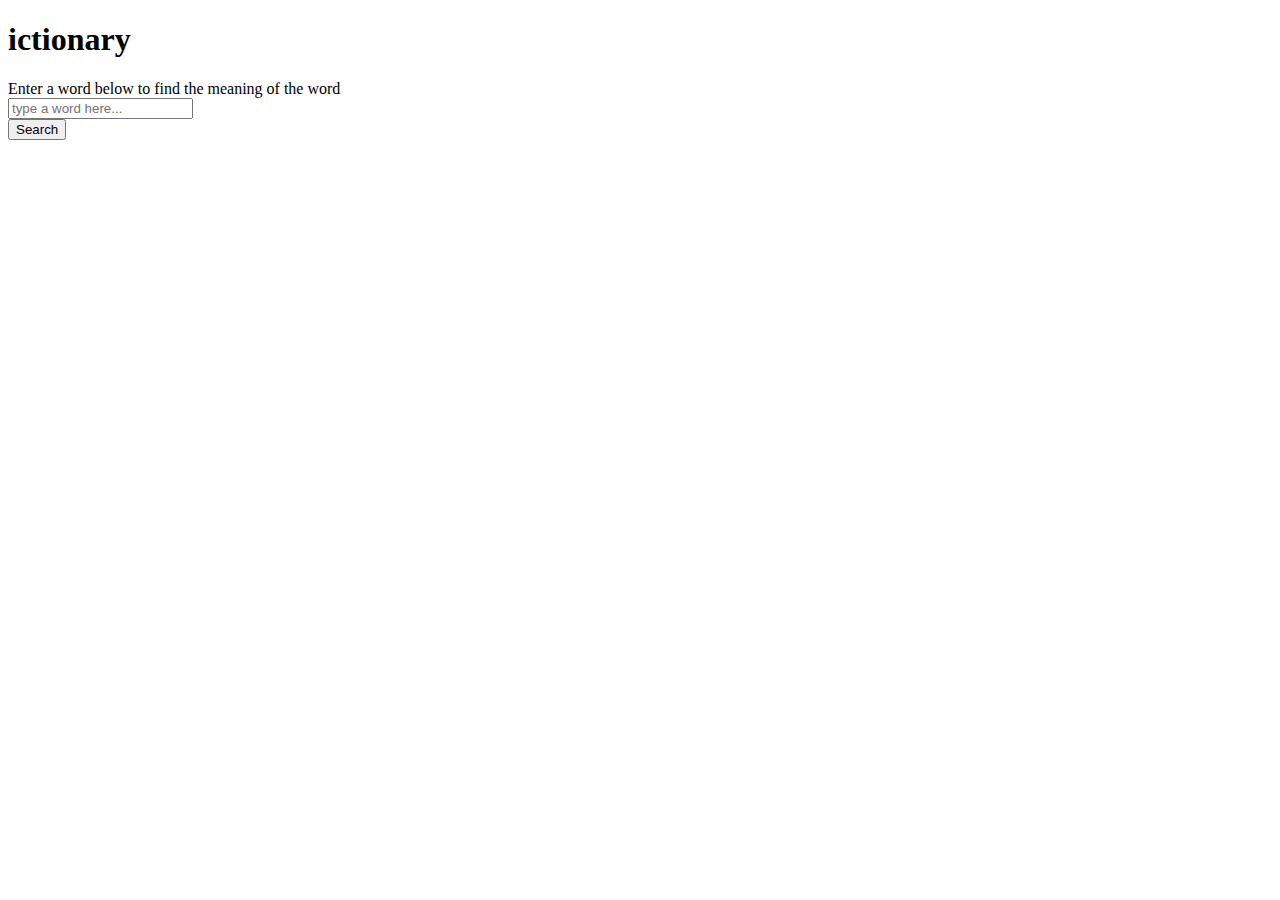
==== Day20/Task2/index.html @ f4084efe "Task" ====
<!DOCTYPE html>
<html lang="en">
  <head>
    <meta charset="UTF-8" />
    <meta name="viewport" content="width=device-width, initial-scale=1.0" />
    <title>Dictionary</title>

    <link
      href="https://cdn.jsdelivr.net/npm/bootstrap@5.3.2/dist/css/bootstrap.min.css"
      rel="stylesheet"
      integrity="sha384-T3c6CoIi6uLrA9TneNEoa7RxnatzjcDSCmG1MXxSR1GAsXEV/Dwwykc2MPK8M2HN"
      crossorigin="anonymous"
    />
    <link
      rel="stylesheet"
      href="https://cdnjs.cloudflare.com/ajax/libs/font-awesome/6.4.2/css/all.min.css"
      integrity="sha512-z3gLpd7yknf1YoNbCzqRKc4qyor8gaKU1qmn+CShxbuBusANI9QpRohGBreCFkKxLhei6S9CQXFEbbKuqLg0DA=="
      crossorigin="anonymous"
      referrerpolicy="no-referrer"
    />
  </head>
  <body>
    <div class="container mt-4">
      <h1><i class="fa-solid fa-d text-primary"></i>ictionary</h1>
      <label class="mb-2"
        >Enter a word below to find the meaning of the word</label
      >
      <div class="row">
        <div class="col-sm-8">
          <form id="dictform" class="form-inline">
            <div class="form-group">
              <input
                type="text"
                placeholder="type a word here..."
                class="form-control mb-2"
                id="wordinput"
              />
            </div>
          </form>
        </div>

        <div class="col-sm-4">
          <button
            type="submit"
            class="btn btn-primary mb-2 cursor-pointer"
            id="buttonSearch"
          >
            <i class="fa-solid fa-magnifying-glass"></i> Search
          </button>
        </div>
      </div>

      <div class="row">
        <div id="meaningforward" class="col-12 mt-4"></div>
      </div>
    </div>

    <script
      src="https://cdn.jsdelivr.net/npm/bootstrap@5.3.2/dist/js/bootstrap.bundle.min.js"
      integrity="sha384-C6RzsynM9kWDrMNeT87bh95OGNyZPhcTNXj1NW7RuBCsyN/o0jlpcV8Qyq46cDfL"
      crossorigin="anonymous"
    ></script>
    <script src="./script.js"></script>
    <style></style>
  </body>
</html>
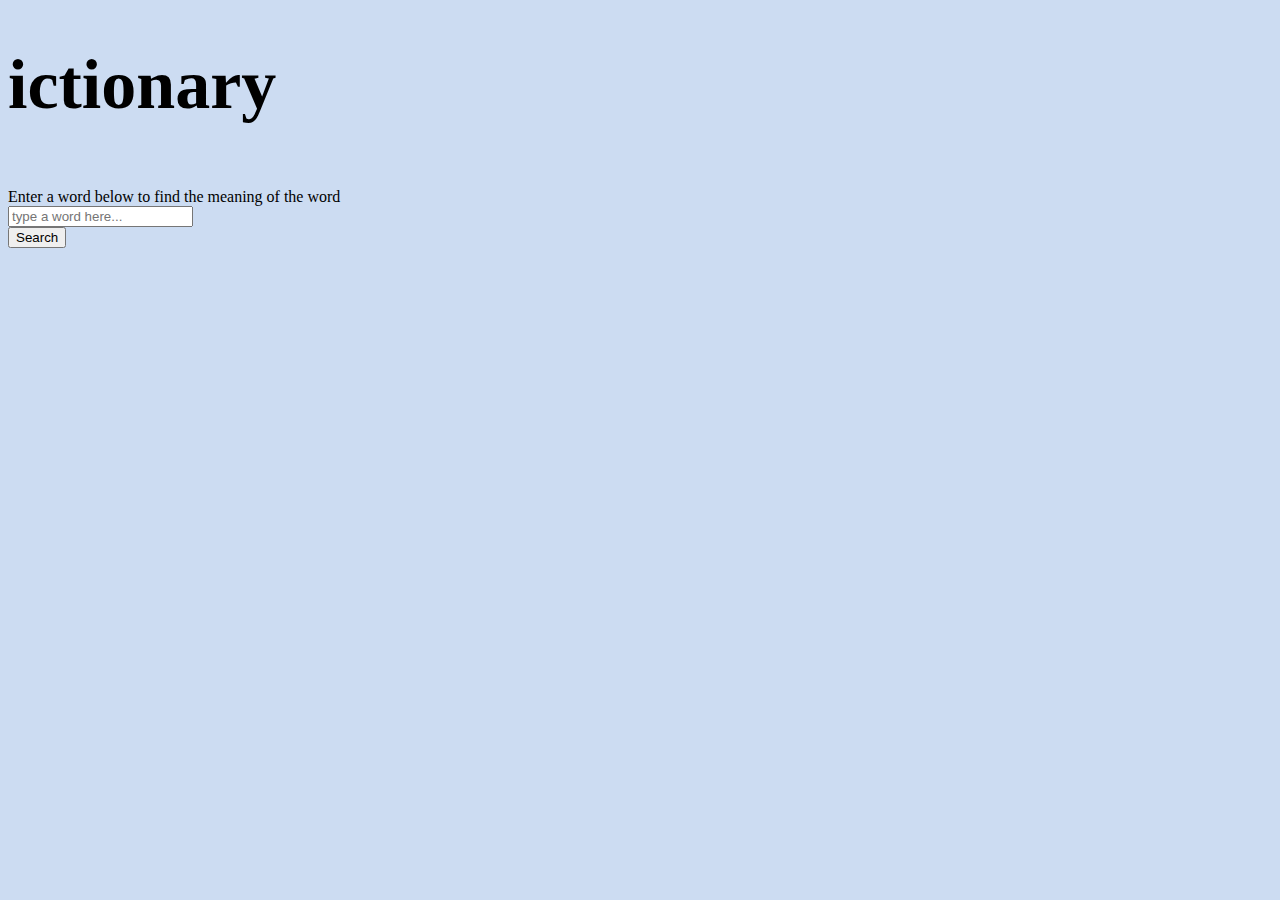
==== commit a0664a9e: "Done" ====
--- a/Day20/Task2/index.html
+++ b/Day20/Task2/index.html
@@ -19,6 +19,17 @@
       referrerpolicy="no-referrer"
     />
   </head>
+  <style>
+    body {
+      background-color: rgba(84, 138, 213, 0.299);
+    }
+    h1 {
+      /* text-align: center; */
+      margin-bottom: 7vh;
+      margin-top: 5vh;
+      font-size: 70px;
+    }
+  </style>
   <body>
     <div class="container mt-4">
       <h1><i class="fa-solid fa-d text-primary"></i>ictionary</h1>
@@ -61,6 +72,6 @@
       crossorigin="anonymous"
     ></script>
     <script src="./script.js"></script>
-    <style></style>
+    <style></styl>
   </body>
 </html>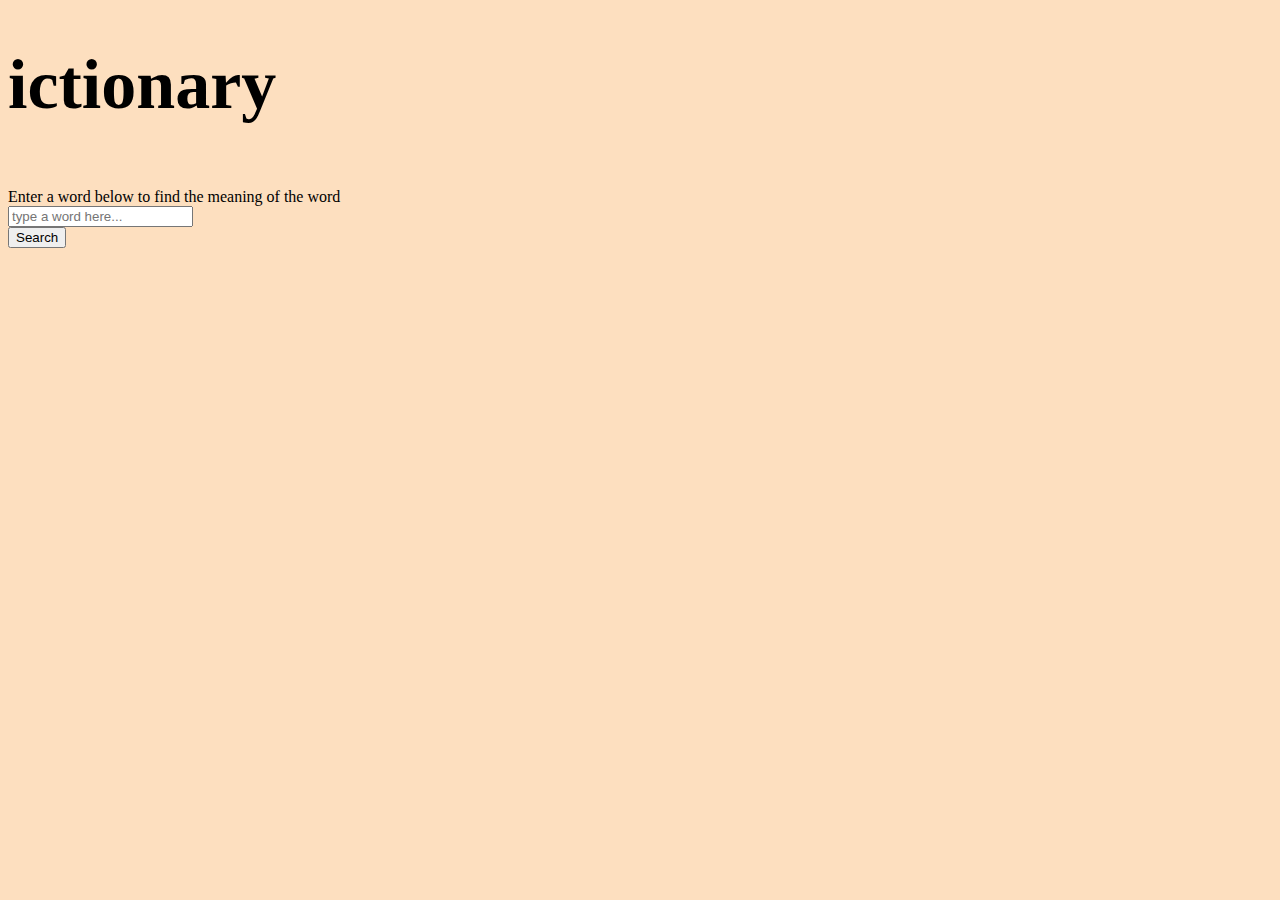
==== commit 6b02fcaf: "Done" ====
--- a/Day20/Task2/index.html
+++ b/Day20/Task2/index.html
@@ -21,7 +21,7 @@
   </head>
   <style>
     body {
-      background-color: rgba(84, 138, 213, 0.299);
+      background-color: rgba(252, 215, 175, 0.797);
     }
     h1 {
       /* text-align: center; */
